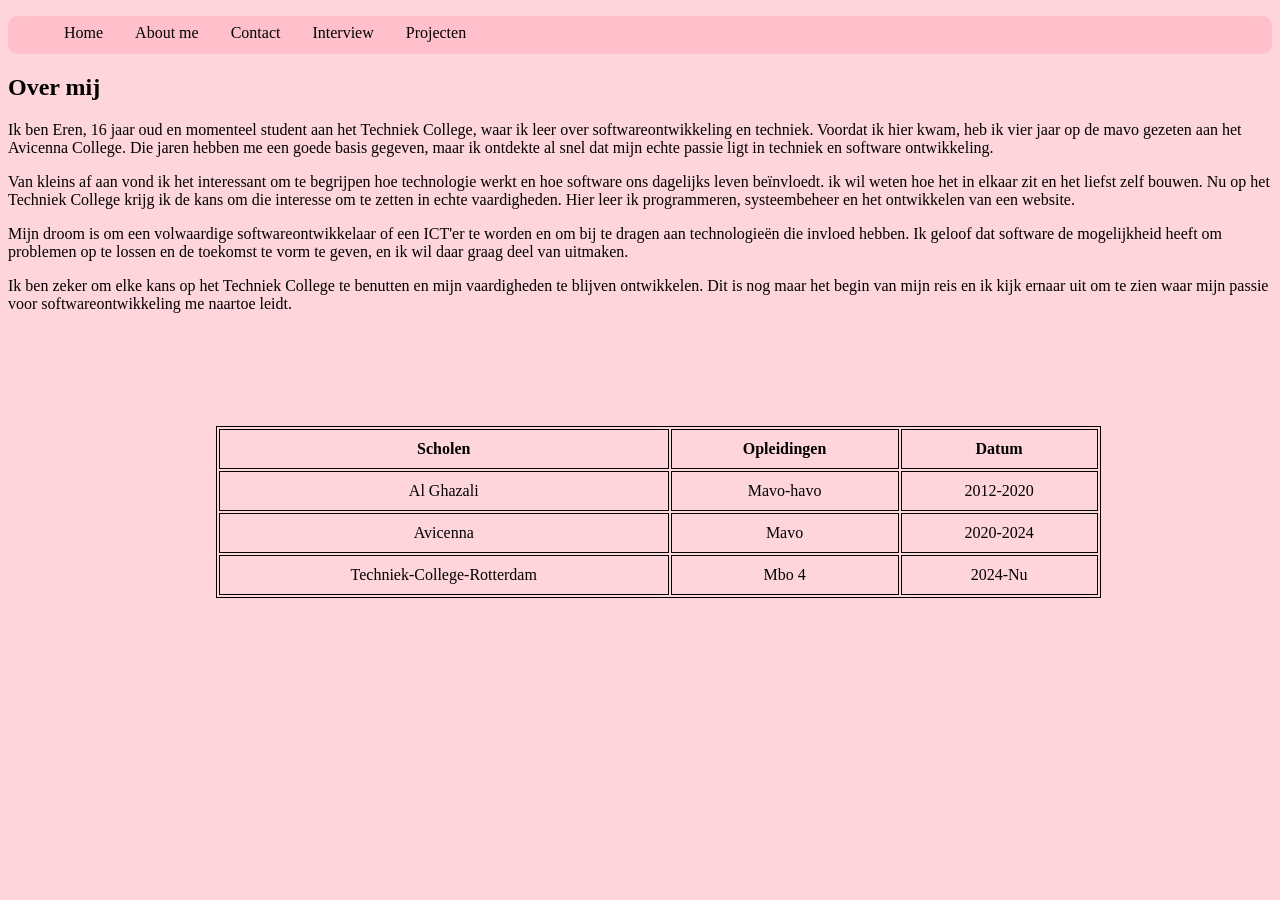
==== aboutme.html @ 044f681c "hkg" ====
<!DOCTYPE html>
<html lang="en">

<head>
    <link rel="stylesheet" href="style.css">
    <meta charset="UTF-8">
    <meta name="viewport" content="width=device-width, initial-scale=1.0">
    <title>Document</title>
    <style>
        table, th, td {
            border: 1px solid black;
            
        }
        th, td {
            padding: 10px;
        }
    </style>
</head>

<body>
    <nav>
        <ul>
            <li><a href="./home.html">Home</a></li>
            <li><a class="active" href="./aboutme.html">About me</a></li>
            <li><a href="./contact.html">Contact</a></li>
            <li><a href="./video.html">Interview</a></li>
            <li><a href="./projecten.html"> Projecten </a></li>
        </ul>
    </nav>
    <h2>Over mij</h2>
    <p>Ik ben Eren, 16 jaar oud en momenteel student aan het Techniek College, waar ik leer over softwareontwikkeling en
        techniek. Voordat ik hier kwam, heb ik vier jaar op de mavo gezeten aan het Avicenna College. Die jaren hebben
        me een goede basis gegeven, maar ik ontdekte al snel dat mijn echte passie ligt in techniek en software
        ontwikkeling.</p>

    <p>Van kleins af aan vond ik het interessant om te begrijpen hoe technologie werkt en hoe software ons dagelijks
        leven beïnvloedt. ik wil weten hoe het in elkaar zit en het liefst zelf bouwen. Nu op het Techniek College krijg
        ik de kans om die interesse om te zetten in echte vaardigheden. Hier leer ik programmeren, systeembeheer en het
        ontwikkelen van een website.</p>

    <p>Mijn droom is om een volwaardige softwareontwikkelaar of een ICT'er te worden en om bij te dragen aan
        technologieën die invloed hebben. Ik geloof dat software de mogelijkheid heeft om problemen op te lossen en de
        toekomst te vorm te geven, en ik wil daar graag deel van uitmaken.</p>

    <p>Ik ben zeker om elke kans op het Techniek College te benutten en mijn vaardigheden te blijven ontwikkelen. Dit is
        nog maar het begin van mijn reis en ik kijk ernaar uit om te zien waar mijn passie voor softwareontwikkeling me
        naartoe leidt.</p>
    <p></p>

    <table style="width:70%" id="tabel">
        <tr>
          <th>Scholen</th>
          <th>Opleidingen</th>
          <th>Datum</th>
        </tr>
        <tr>
          <td>Al Ghazali</td>
          <td>Mavo-havo</td>
          <td>2012-2020</td>
        </tr>
        <tr>
          <td>Avicenna</td>
          <td>Mavo</td>
          <td>2020-2024</td>
        </tr>
        <tr>
            <td> Techniek-College-Rotterdam</td>
            <td>Mbo 4</td>
            <td>2024-Nu</td>
        </tr>
      </table>
</body>
</html>
---- style.css ----
* {
  font-family: "Verdana";
  box-sizing: border-box;
}
body{

    background-color: #FFD5DC;
}

ul {
    list-style-type: none;
    border-radius:10px ;
    height: 1cm;
    padding-top: 8px;
    overflow: hidden;
    background-color: pink;
  }
  
  li {
    float: left;
  }
  
  li a {

    margin-top: 10px;
    color: black;
    text-align: center;
    padding: 14px 16px;
    text-decoration: none;
  }
  
  li a:hover {
    background-color: pink;
    color: white;
  }

.textt {
  margin-top: 2cm;
  justify-content: center;
  align-items: center;
  text-align: center;
}

.foto-midden {
  display: flex;
  justify-content: center;
  align-items:center;
}
#videoo {
  margin-top: 30px;
  display: flex;
  justify-content: center;
  align-items:center;
  width: 40vw;
  height: 47vh;
  
}

#videooo {
  border: 15px solid;


}
.contact-form h2 {
  text-align: left;
  margin-bottom: 10px;
  margin-left: 360px;
}

.contact-form label {
  display: block;
  margin-bottom: 5px;
  font-size: 16px;
  font-weight: bold;
}

.contact-form input,
.contact-form textarea {
  width: 50%;
  padding: 10px;
  margin-bottom: 9px;
  border: 1px solid #ccc;
  border-radius: 10px;
}

.contact-form button {
  width: 600px;
  padding: 10px;
  margin-bottom: 10px;
  border: 1px solid #ccc;
  border-radius: 4px;
  background-color: rgb(132, 127, 127);
  color: white;
  font-size: 16px;
  cursor: pointer;
  display: flex;
  justify-content: center;  
  align-items: center;      
  text-align: center;       
}


.message {
  width: 700px;
  margin-left: 50px;
  margin-top: 10px;
  
}

.contact-form button:hover {
  background-color: red;
}

.contact-form input:focus,
.contact-form textarea:focus {
  border-radius: grey;
  outline: none;

}


form {
  margin: 50px;
  height: 30p;
}

.tekst {
  color: black;
  margin-top: 50px;
  margin-left: 100px;

}

#tcr {
  position:absolute;
  top: 55px;
  right: 10px;
}

.images {
  display: flex;
  flex-direction: row;
  padding: 150px;

}

#projecttext {

  text-align: center;
  margin-top: 2cm;
}

#tabel {
  margin-top: 3cm;
  text-align: center;
  width:0.1%;
  white-space: nowrap;
  margin-left: 5.5cm; 

}

.placeholder-container {
  display: flex;
  flex-wrap: wrap;
  justify-content: center;
  gap: 20px;
  margin-top: 100px;
}

.placeholder {
  width: 300px;
  height: 200px;
  background-color: pink;
  border: 3px solid white;
  border-radius: 20px;
  transition: transform 0.4s ease, box-shadow 0.4s ease, background-color 0.4s ease;

}

.placeholder:hover {
  transform: scale(1.1) rotate(3deg);
  box-shadow: 0 4px 15px rgba(0, 0, 0, 0.5);
  background-color: pink;
  cursor: pointer;
}
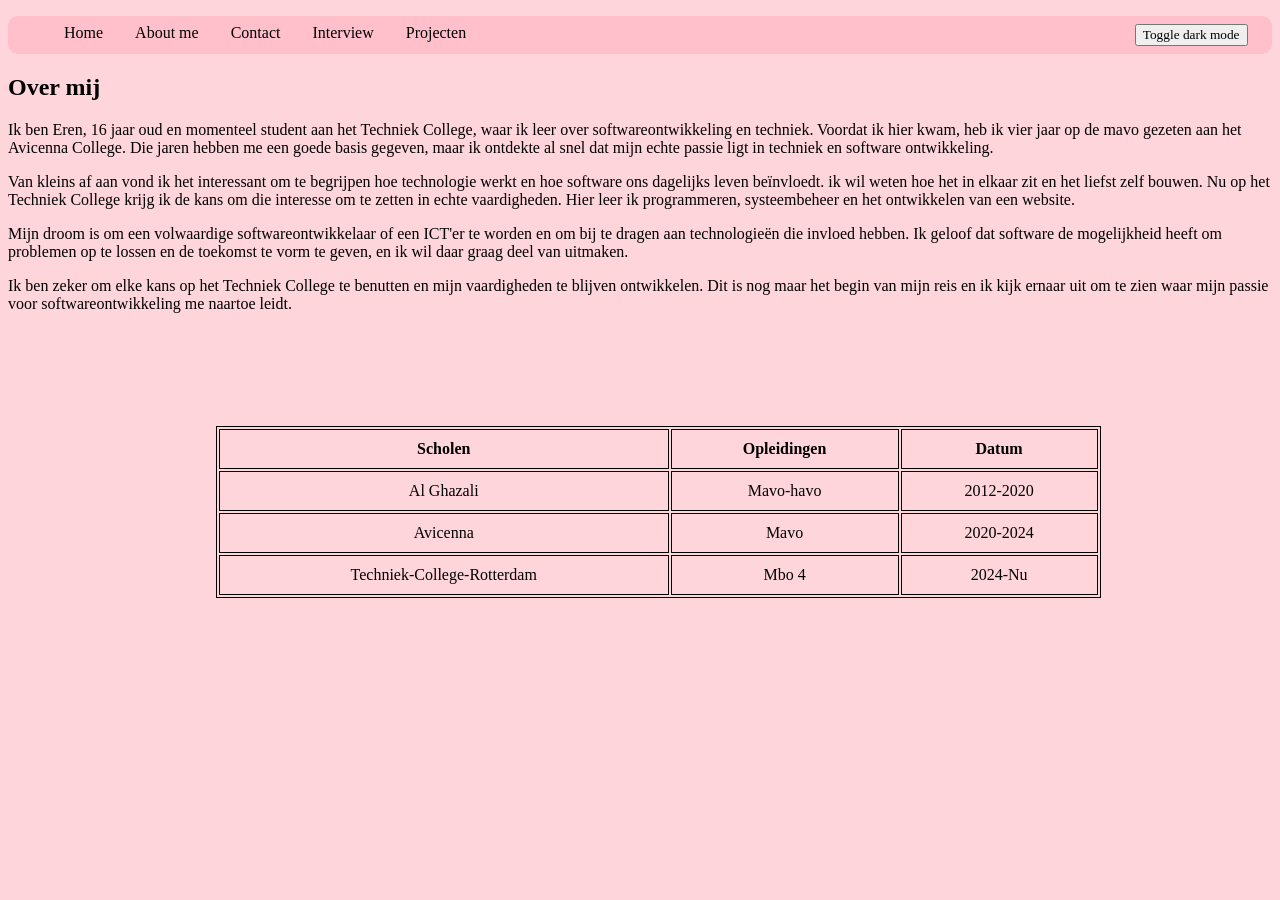
==== commit 83c654b3: "Cookie cookie gevoeg" ====
--- a/aboutme.html
+++ b/aboutme.html
@@ -25,6 +25,7 @@
             <li><a href="./contact.html">Contact</a></li>
             <li><a href="./video.html">Interview</a></li>
             <li><a href="./projecten.html"> Projecten </a></li>
+            <button onclick="myFunction()" class="Darkk">Toggle dark mode</button>
         </ul>
     </nav>
     <h2>Over mij</h2>
--- a/style.css
+++ b/style.css
@@ -2,37 +2,39 @@
   font-family: "Verdana";
   box-sizing: border-box;
 }
-body{
-
-    background-color: #FFD5DC;
+
+body {
+
+  background-color: #FFD5DC;
+  color: black;
 }
 
 ul {
-    list-style-type: none;
-    border-radius:10px ;
-    height: 1cm;
-    padding-top: 8px;
-    overflow: hidden;
-    background-color: pink;
-  }
-  
-  li {
-    float: left;
-  }
-  
-  li a {
-
-    margin-top: 10px;
-    color: black;
-    text-align: center;
-    padding: 14px 16px;
-    text-decoration: none;
-  }
-  
-  li a:hover {
-    background-color: pink;
-    color: white;
-  }
+  list-style-type: none;
+  border-radius: 10px;
+  height: 1cm;
+  padding-top: 8px;
+  overflow: hidden;
+  background-color: pink;
+}
+
+li {
+  float: left;
+}
+
+li a {
+
+  margin-top: 10px;
+  color: black;
+  text-align: center;
+  padding: 14px 16px;
+  text-decoration: none;
+}
+
+li a:hover {
+  background-color: pink;
+  color: white;
+}
 
 .textt {
   margin-top: 2cm;
@@ -44,16 +46,17 @@
 .foto-midden {
   display: flex;
   justify-content: center;
-  align-items:center;
-}
+  align-items: center;
+}
+
 #videoo {
   margin-top: 30px;
   display: flex;
   justify-content: center;
-  align-items:center;
+  align-items: center;
   width: 40vw;
   height: 47vh;
-  
+
 }
 
 #videooo {
@@ -61,6 +64,7 @@
 
 
 }
+
 .contact-form h2 {
   text-align: left;
   margin-bottom: 10px;
@@ -94,9 +98,9 @@
   font-size: 16px;
   cursor: pointer;
   display: flex;
-  justify-content: center;  
-  align-items: center;      
-  text-align: center;       
+  justify-content: center;
+  align-items: center;
+  text-align: center;
 }
 
 
@@ -104,7 +108,7 @@
   width: 700px;
   margin-left: 50px;
   margin-top: 10px;
-  
+
 }
 
 .contact-form button:hover {
@@ -132,7 +136,7 @@
 }
 
 #tcr {
-  position:absolute;
+  position: absolute;
   top: 55px;
   right: 10px;
 }
@@ -153,9 +157,9 @@
 #tabel {
   margin-top: 3cm;
   text-align: center;
-  width:0.1%;
+  width: 0.1%;
   white-space: nowrap;
-  margin-left: 5.5cm; 
+  margin-left: 5.5cm;
 
 }
 
@@ -182,4 +186,49 @@
   box-shadow: 0 4px 15px rgba(0, 0, 0, 0.5);
   background-color: pink;
   cursor: pointer;
-}+}
+
+/* body {
+  background-color: white;
+  color: rgb(221, 168, 177);
+  font-size: 25px;
+} */
+
+.dark-mode {
+  background-color: #8c8889;
+  color: white;
+}
+
+.Darkk {
+  position: relative;
+  float: right;
+  right: 2%;
+}
+
+.cookie-banner {
+  position: fixed;
+  bottom: 0;
+  left: 0;
+  right: 0;
+  background-color: #333;
+  color: white;
+  padding: 15px;
+  text-align: center;
+  font-family: Arial, sans-serif;
+  box-shadow: 0 -2px 5px rgba(0, 0, 0, 0.5);
+}
+
+.accept-button {
+  background-color: #4CAF50;
+  color: white;
+  border: none;
+  padding: 10px 20px;
+  margin-left: 10px;
+  cursor: pointer;
+  font-size: 14px;
+  border-radius: 5px;
+}
+
+.accept-button:hover {
+  background-color: #45a049;
+}
